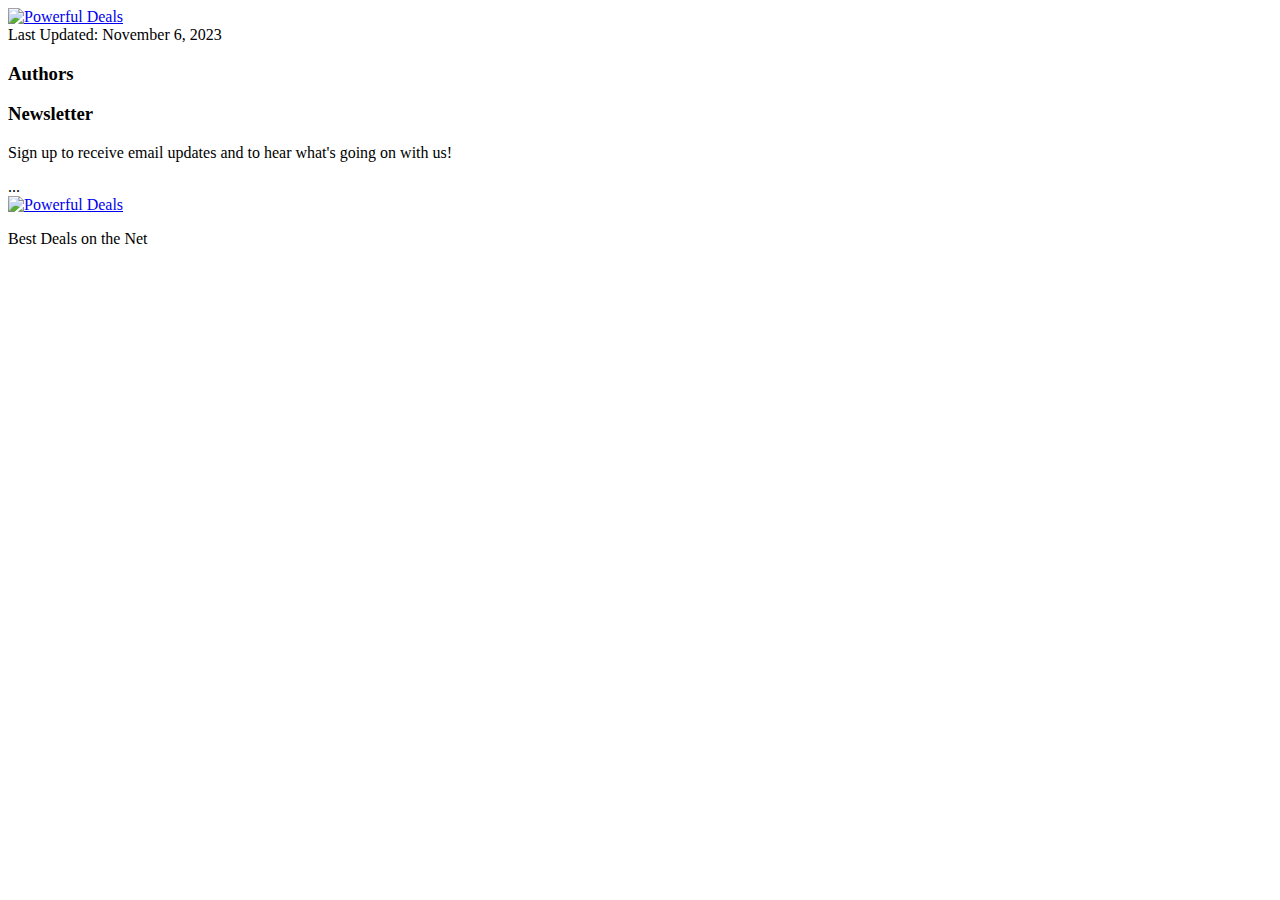
==== index.html @ dbf212c9 "Updated from Publii" ====
<!DOCTYPE html><html lang="en-gb"><head><meta charset="utf-8"><meta http-equiv="X-UA-Compatible" content="IE=edge"><meta name="viewport" content="width=device-width,initial-scale=1"><title>Powerful Deals</title><meta name="generator" content="Publii Open-Source CMS for Static Site"><link rel="canonical" href="https://powerfuldeals.com/"><link rel="alternate" type="application/atom+xml" href="https://powerfuldeals.com/feed.xml"><link rel="alternate" type="application/json" href="https://powerfuldeals.com/feed.json"><meta property="og:title" content="Powerful Deals"><meta property="og:image" content="https://powerfuldeals.com/media/website/GG-500-x-150-px-600-x-150-px.png"><meta property="og:image:width" content="800"><meta property="og:image:height" content="150"><meta property="og:site_name" content="Powerful Deals"><meta property="og:description" content=""><meta property="og:url" content="https://powerfuldeals.com/"><meta property="og:type" content="website"><link rel="stylesheet" href="https://powerfuldeals.com/assets/css/style.css?v=ab6e9ebd4e3c4a77d09f4ac4637e7041"><script type="application/ld+json">{"@context":"http://schema.org","@type":"Organization","name":"Powerful Deals","logo":"https://powerfuldeals.com/media/website/GG-500-x-150-px-600-x-150-px.png","url":"https://powerfuldeals.com/"}</script><noscript><style>img[loading] {
					opacity: 1;
				}</style></noscript></head><body><header class="topbar" id="js-header"><div class="topbar__inner"><a class="logo" href="https://powerfuldeals.com/"><img src="https://powerfuldeals.com/media/website/GG-500-x-150-px-600-x-150-px.png" alt="Powerful Deals" width="800" height="150"></a></div></header><div class="content"><div class="infobar"><div class="infobar__update">Last Updated: <time datetime="2023-11-06T12:05">November 6, 2023</time></div></div><main class="main l-grid l-grid--2col-1-4"></main><div class="sidebar"><section class="box authors"><h3 class="box__title">Authors</h3><ul class="authors__cotainer"></ul></section><section class="newsletter box box--gray"><h3 class="box__title">Newsletter</h3><p class="newsletter__description">Sign up to receive email updates and to hear what's going on with us!</p><form>...</form></section></div><footer class="footer"><a class="footer__logo" href="https://powerfuldeals.com/"><img src="https://powerfuldeals.com/media/website/GG-500-x-150-px-600-x-150-px.png" alt="Powerful Deals" width="800" height="150"></a><nav><ul class="footer__nav"></ul></nav><div class="footer__copyright"><p>Best Deals on the Net</p></div></footer></div><script>window.publiiThemeMenuConfig = {    
        mobileMenuMode: 'sidebar',
        animationSpeed: 300,
        submenuWidth: 'auto',
        doubleClickTime: 500,
        mobileMenuExpandableSubmenus: true, 
        relatedContainerForOverlayMenuSelector: '.navbar',
   };</script><script defer="defer" src="https://powerfuldeals.com/assets/js/scripts.min.js?v=ef33954c8f912e6c18ee116825aadc90"></script><script>var images = document.querySelectorAll('img[loading]');

      for (var i = 0; i < images.length; i++) {
         if (images[i].complete) {
               images[i].classList.add('is-loaded');
         } else {
               images[i].addEventListener('load', function () {
                  this.classList.add('is-loaded');
               }, false);
         }
      }</script></body></html>
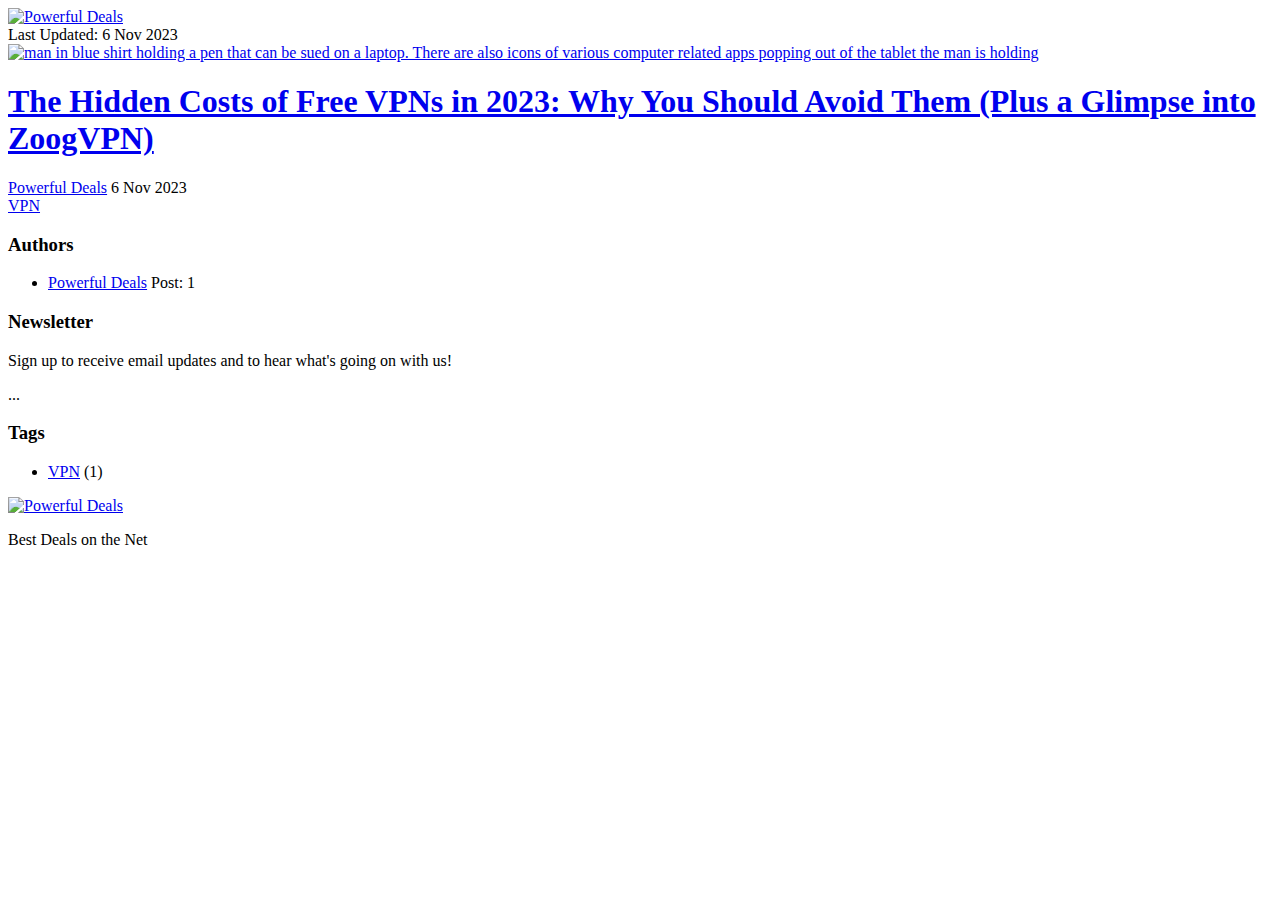
==== commit 7e49d2b5: "Updated from Publii" ====
--- a/index.html
+++ b/index.html
@@ -1,6 +1,6 @@
-<!DOCTYPE html><html lang="en-gb"><head><meta charset="utf-8"><meta http-equiv="X-UA-Compatible" content="IE=edge"><meta name="viewport" content="width=device-width,initial-scale=1"><title>Powerful Deals</title><meta name="generator" content="Publii Open-Source CMS for Static Site"><link rel="canonical" href="https://powerfuldeals.com/"><link rel="alternate" type="application/atom+xml" href="https://powerfuldeals.com/feed.xml"><link rel="alternate" type="application/json" href="https://powerfuldeals.com/feed.json"><meta property="og:title" content="Powerful Deals"><meta property="og:image" content="https://powerfuldeals.com/media/website/GG-500-x-150-px-600-x-150-px.png"><meta property="og:image:width" content="800"><meta property="og:image:height" content="150"><meta property="og:site_name" content="Powerful Deals"><meta property="og:description" content=""><meta property="og:url" content="https://powerfuldeals.com/"><meta property="og:type" content="website"><link rel="stylesheet" href="https://powerfuldeals.com/assets/css/style.css?v=ab6e9ebd4e3c4a77d09f4ac4637e7041"><script type="application/ld+json">{"@context":"http://schema.org","@type":"Organization","name":"Powerful Deals","logo":"https://powerfuldeals.com/media/website/GG-500-x-150-px-600-x-150-px.png","url":"https://powerfuldeals.com/"}</script><noscript><style>img[loading] {
+<!DOCTYPE html><html lang="en-gb"><head><meta charset="utf-8"><meta http-equiv="X-UA-Compatible" content="IE=edge"><meta name="viewport" content="width=device-width,initial-scale=1"><title>Powerful Deals</title><meta name="generator" content="Publii Open-Source CMS for Static Site"><link rel="canonical" href="https://powerfuldeals.com/"><link rel="alternate" type="application/atom+xml" href="https://powerfuldeals.com/feed.xml"><link rel="alternate" type="application/json" href="https://powerfuldeals.com/feed.json"><meta property="og:title" content="Powerful Deals"><meta property="og:image" content="https://powerfuldeals.com/media/website/GG-500-x-150-px-600-x-150-px.png"><meta property="og:image:width" content="800"><meta property="og:image:height" content="150"><meta property="og:site_name" content="Powerful Deals"><meta property="og:description" content=""><meta property="og:url" content="https://powerfuldeals.com/"><meta property="og:type" content="website"><link rel="shortcut icon" href="https://powerfuldeals.com/media/website/GG-500-x-150-px-600-x-150-px-2.png" type="image/x-icon"><link rel="stylesheet" href="https://powerfuldeals.com/assets/css/style.css?v=3ff7c01668cb02dc5402c0f953e01d5d"><script type="application/ld+json">{"@context":"http://schema.org","@type":"Organization","name":"Powerful Deals","logo":"https://powerfuldeals.com/media/website/GG-500-x-150-px-600-x-150-px.png","url":"https://powerfuldeals.com/"}</script><noscript><style>img[loading] {
 					opacity: 1;
-				}</style></noscript></head><body><header class="topbar" id="js-header"><div class="topbar__inner"><a class="logo" href="https://powerfuldeals.com/"><img src="https://powerfuldeals.com/media/website/GG-500-x-150-px-600-x-150-px.png" alt="Powerful Deals" width="800" height="150"></a></div></header><div class="content"><div class="infobar"><div class="infobar__update">Last Updated: <time datetime="2023-11-06T12:05">November 6, 2023</time></div></div><main class="main l-grid l-grid--2col-1-4"></main><div class="sidebar"><section class="box authors"><h3 class="box__title">Authors</h3><ul class="authors__cotainer"></ul></section><section class="newsletter box box--gray"><h3 class="box__title">Newsletter</h3><p class="newsletter__description">Sign up to receive email updates and to hear what's going on with us!</p><form>...</form></section></div><footer class="footer"><a class="footer__logo" href="https://powerfuldeals.com/"><img src="https://powerfuldeals.com/media/website/GG-500-x-150-px-600-x-150-px.png" alt="Powerful Deals" width="800" height="150"></a><nav><ul class="footer__nav"></ul></nav><div class="footer__copyright"><p>Best Deals on the Net</p></div></footer></div><script>window.publiiThemeMenuConfig = {    
+				}</style></noscript></head><body><header class="topbar" id="js-header"><div class="topbar__inner"><a class="logo" href="https://powerfuldeals.com/"><img src="https://powerfuldeals.com/media/website/GG-500-x-150-px-600-x-150-px.png" alt="Powerful Deals" width="800" height="150"></a></div></header><div class="content"><div class="infobar"><div class="infobar__update">Last Updated: <time datetime="2023-11-06T13:58">6 Nov 2023</time></div></div><main class="main l-grid l-grid--2col-1-4"><article class="c-card"><div class="c-card__wrapper"><a href="https://powerfuldeals.com/the-hidden-costs-of-free-vpns-in-2023-why-you-should-avoid-them-plus-a-glimpse-into-zoogvpn/" class="c-card__image"><img src="https://powerfuldeals.com/media/posts/1/Add-a-heading-1.png" srcset="https://powerfuldeals.com/media/posts/1/responsive/Add-a-heading-1-xs.webp 300w, https://powerfuldeals.com/media/posts/1/responsive/Add-a-heading-1-sm.webp 480w, https://powerfuldeals.com/media/posts/1/responsive/Add-a-heading-1-md.webp 768w, https://powerfuldeals.com/media/posts/1/responsive/Add-a-heading-1-lg.webp 1024w" sizes="(max-width: 1024px) 100vw, 1024px" loading="lazy" height="1056" width="1878" alt="man in blue shirt holding a pen that can be sued on a laptop. There are also icons of various computer related apps popping out of the tablet the man is holding"></a><header class="u-header"><h1 class="c-card__title"><a href="https://powerfuldeals.com/the-hidden-costs-of-free-vpns-in-2023-why-you-should-avoid-them-plus-a-glimpse-into-zoogvpn/">The Hidden Costs of Free VPNs in 2023: Why You Should Avoid Them (Plus a Glimpse into ZoogVPN)</a></h1><div class="u-header__meta u-small"><div><a href="https://powerfuldeals.com/authors/powerful-deals/" title="Powerful Deals">Powerful Deals</a> <time datetime="2023-11-06T13:58">6 Nov 2023</time></div><a href="https://powerfuldeals.com/tags/vpn/" class="c-card__tag u-tag u-tag--1">VPN</a></div></header></div></article></main><div class="sidebar"><section class="box authors"><h3 class="box__title">Authors</h3><ul class="authors__cotainer"><li class="authors__item"><div><a href="https://powerfuldeals.com/authors/powerful-deals/" class="authors__title">Powerful Deals</a> <span class="u-small">Post: 1</span></div></li></ul></section><section class="newsletter box box--gray"><h3 class="box__title">Newsletter</h3><p class="newsletter__description">Sign up to receive email updates and to hear what's going on with us!</p><form>...</form></section><section class="box"><h3 class="box__title">Tags</h3><ul class="tags"><li><a href="https://powerfuldeals.com/tags/vpn/">VPN</a> <span class="u-small">(1)</span></li></ul></section></div><footer class="footer"><a class="footer__logo" href="https://powerfuldeals.com/"><img src="https://powerfuldeals.com/media/website/GG-500-x-150-px-600-x-150-px.png" alt="Powerful Deals" width="800" height="150"></a><nav><ul class="footer__nav"></ul></nav><div class="footer__copyright"><p>Best Deals on the Net</p></div></footer></div><script>window.publiiThemeMenuConfig = {    
         mobileMenuMode: 'sidebar',
         animationSpeed: 300,
         submenuWidth: 'auto',
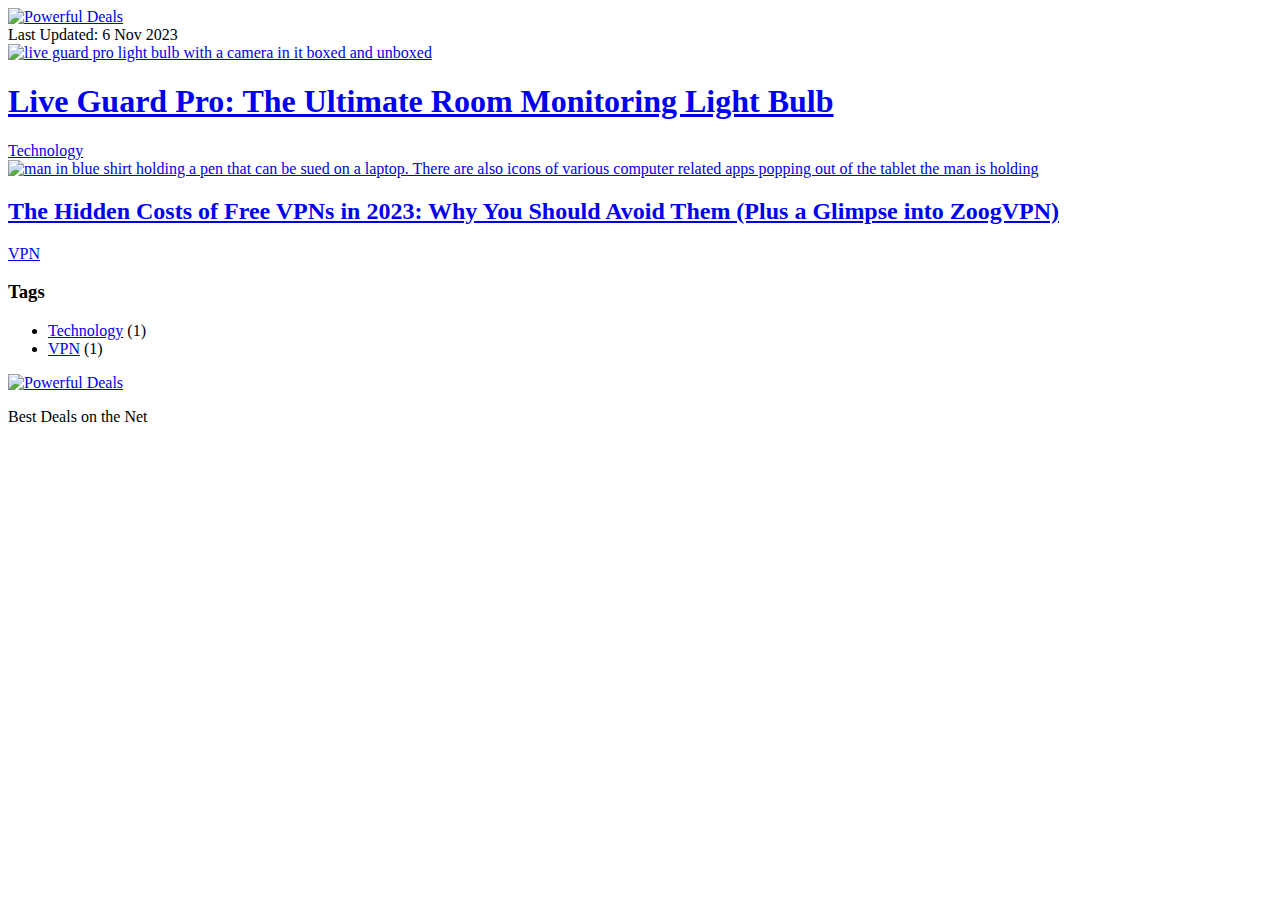
==== commit 766fe259: "Updated from Publii" ====
--- a/index.html
+++ b/index.html
@@ -1,6 +1,6 @@
-<!DOCTYPE html><html lang="en-gb"><head><meta charset="utf-8"><meta http-equiv="X-UA-Compatible" content="IE=edge"><meta name="viewport" content="width=device-width,initial-scale=1"><title>Powerful Deals</title><meta name="generator" content="Publii Open-Source CMS for Static Site"><link rel="canonical" href="https://powerfuldeals.com/"><link rel="alternate" type="application/atom+xml" href="https://powerfuldeals.com/feed.xml"><link rel="alternate" type="application/json" href="https://powerfuldeals.com/feed.json"><meta property="og:title" content="Powerful Deals"><meta property="og:image" content="https://powerfuldeals.com/media/website/GG-500-x-150-px-600-x-150-px.png"><meta property="og:image:width" content="800"><meta property="og:image:height" content="150"><meta property="og:site_name" content="Powerful Deals"><meta property="og:description" content=""><meta property="og:url" content="https://powerfuldeals.com/"><meta property="og:type" content="website"><link rel="shortcut icon" href="https://powerfuldeals.com/media/website/GG-500-x-150-px-600-x-150-px-2.png" type="image/x-icon"><link rel="stylesheet" href="https://powerfuldeals.com/assets/css/style.css?v=3ff7c01668cb02dc5402c0f953e01d5d"><script type="application/ld+json">{"@context":"http://schema.org","@type":"Organization","name":"Powerful Deals","logo":"https://powerfuldeals.com/media/website/GG-500-x-150-px-600-x-150-px.png","url":"https://powerfuldeals.com/"}</script><noscript><style>img[loading] {
+<!DOCTYPE html><html lang="en-gb"><head><meta charset="utf-8"><meta http-equiv="X-UA-Compatible" content="IE=edge"><meta name="viewport" content="width=device-width,initial-scale=1"><title>Powerful Deals</title><meta name="generator" content="Publii Open-Source CMS for Static Site"><link rel="canonical" href="https://powerfuldeals.com/"><link rel="alternate" type="application/atom+xml" href="https://powerfuldeals.com/feed.xml"><link rel="alternate" type="application/json" href="https://powerfuldeals.com/feed.json"><meta property="og:title" content="Powerful Deals"><meta property="og:image" content="https://powerfuldeals.com/media/website/3.png"><meta property="og:image:width" content="800"><meta property="og:image:height" content="150"><meta property="og:site_name" content="Powerful Deals"><meta property="og:description" content=""><meta property="og:url" content="https://powerfuldeals.com/"><meta property="og:type" content="website"><link rel="shortcut icon" href="https://powerfuldeals.com/media/website/GG-500-x-150-px-600-x-150-px-2.png" type="image/x-icon"><link rel="stylesheet" href="https://powerfuldeals.com/assets/css/style.css?v=7ed3b1f1bdc17e6dc3281561c04d0fce"><script type="application/ld+json">{"@context":"http://schema.org","@type":"Organization","name":"Powerful Deals","logo":"https://powerfuldeals.com/media/website/3.png","url":"https://powerfuldeals.com/"}</script><noscript><style>img[loading] {
 					opacity: 1;
-				}</style></noscript></head><body><header class="topbar" id="js-header"><div class="topbar__inner"><a class="logo" href="https://powerfuldeals.com/"><img src="https://powerfuldeals.com/media/website/GG-500-x-150-px-600-x-150-px.png" alt="Powerful Deals" width="800" height="150"></a></div></header><div class="content"><div class="infobar"><div class="infobar__update">Last Updated: <time datetime="2023-11-06T13:58">6 Nov 2023</time></div></div><main class="main l-grid l-grid--2col-1-4"><article class="c-card"><div class="c-card__wrapper"><a href="https://powerfuldeals.com/the-hidden-costs-of-free-vpns-in-2023-why-you-should-avoid-them-plus-a-glimpse-into-zoogvpn/" class="c-card__image"><img src="https://powerfuldeals.com/media/posts/1/Add-a-heading-1.png" srcset="https://powerfuldeals.com/media/posts/1/responsive/Add-a-heading-1-xs.webp 300w, https://powerfuldeals.com/media/posts/1/responsive/Add-a-heading-1-sm.webp 480w, https://powerfuldeals.com/media/posts/1/responsive/Add-a-heading-1-md.webp 768w, https://powerfuldeals.com/media/posts/1/responsive/Add-a-heading-1-lg.webp 1024w" sizes="(max-width: 1024px) 100vw, 1024px" loading="lazy" height="1056" width="1878" alt="man in blue shirt holding a pen that can be sued on a laptop. There are also icons of various computer related apps popping out of the tablet the man is holding"></a><header class="u-header"><h1 class="c-card__title"><a href="https://powerfuldeals.com/the-hidden-costs-of-free-vpns-in-2023-why-you-should-avoid-them-plus-a-glimpse-into-zoogvpn/">The Hidden Costs of Free VPNs in 2023: Why You Should Avoid Them (Plus a Glimpse into ZoogVPN)</a></h1><div class="u-header__meta u-small"><div><a href="https://powerfuldeals.com/authors/powerful-deals/" title="Powerful Deals">Powerful Deals</a> <time datetime="2023-11-06T13:58">6 Nov 2023</time></div><a href="https://powerfuldeals.com/tags/vpn/" class="c-card__tag u-tag u-tag--1">VPN</a></div></header></div></article></main><div class="sidebar"><section class="box authors"><h3 class="box__title">Authors</h3><ul class="authors__cotainer"><li class="authors__item"><div><a href="https://powerfuldeals.com/authors/powerful-deals/" class="authors__title">Powerful Deals</a> <span class="u-small">Post: 1</span></div></li></ul></section><section class="newsletter box box--gray"><h3 class="box__title">Newsletter</h3><p class="newsletter__description">Sign up to receive email updates and to hear what's going on with us!</p><form>...</form></section><section class="box"><h3 class="box__title">Tags</h3><ul class="tags"><li><a href="https://powerfuldeals.com/tags/vpn/">VPN</a> <span class="u-small">(1)</span></li></ul></section></div><footer class="footer"><a class="footer__logo" href="https://powerfuldeals.com/"><img src="https://powerfuldeals.com/media/website/GG-500-x-150-px-600-x-150-px.png" alt="Powerful Deals" width="800" height="150"></a><nav><ul class="footer__nav"></ul></nav><div class="footer__copyright"><p>Best Deals on the Net</p></div></footer></div><script>window.publiiThemeMenuConfig = {    
+				}</style></noscript></head><body><header class="topbar" id="js-header"><div class="topbar__inner"><a class="logo" href="https://powerfuldeals.com/"><img src="https://powerfuldeals.com/media/website/3.png" alt="Powerful Deals" width="800" height="150"></a></div></header><div class="content"><div class="infobar"><div class="infobar__update">Last Updated: <time datetime="2023-11-06T14:30">6 Nov 2023</time></div></div><main class="main l-grid l-grid--2col-1-4"><article class="c-card"><div class="c-card__wrapper"><a href="https://powerfuldeals.com/live-guard-pro-the-ultimate-room-monitoring-light-bulb/" class="c-card__image"><img src="https://powerfuldeals.com/media/posts/2/getimage-6-2.gif" loading="lazy" height="360" width="752" alt="live guard pro light bulb with a camera in it boxed and unboxed"></a><header class="u-header"><h1 class="c-card__title"><a href="https://powerfuldeals.com/live-guard-pro-the-ultimate-room-monitoring-light-bulb/">Live Guard Pro: The Ultimate Room Monitoring Light Bulb</a></h1><div class="u-header__meta u-small"><div></div><a href="https://powerfuldeals.com/tags/technology/" class="c-card__tag u-tag u-tag--1">Technology</a></div></header></div></article><article class="c-card"><div class="c-card__wrapper"><a href="https://powerfuldeals.com/the-hidden-costs-of-free-vpns-in-2023-why-you-should-avoid-them-plus-a-glimpse-into-zoogvpn/" class="c-card__image"><img src="https://powerfuldeals.com/media/posts/1/Add-a-heading-1.png" srcset="https://powerfuldeals.com/media/posts/1/responsive/Add-a-heading-1-xs.webp 300w, https://powerfuldeals.com/media/posts/1/responsive/Add-a-heading-1-sm.webp 480w, https://powerfuldeals.com/media/posts/1/responsive/Add-a-heading-1-md.webp 768w, https://powerfuldeals.com/media/posts/1/responsive/Add-a-heading-1-lg.webp 1024w" sizes="(max-width: 1024px) 100vw, 1024px" loading="lazy" height="1056" width="1878" alt="man in blue shirt holding a pen that can be sued on a laptop. There are also icons of various computer related apps popping out of the tablet the man is holding"></a><header class="u-header"><h2 class="h5 c-card__title"><a href="https://powerfuldeals.com/the-hidden-costs-of-free-vpns-in-2023-why-you-should-avoid-them-plus-a-glimpse-into-zoogvpn/">The Hidden Costs of Free VPNs in 2023: Why You Should Avoid Them (Plus a Glimpse into ZoogVPN)</a></h2><div class="u-header__meta u-small"><div></div><a href="https://powerfuldeals.com/tags/vpn/" class="c-card__tag u-tag u-tag--1">VPN</a></div></header></div></article></main><div class="sidebar"><section class="box"><h3 class="box__title">Tags</h3><ul class="tags"><li><a href="https://powerfuldeals.com/tags/technology/">Technology</a> <span class="u-small">(1)</span></li><li><a href="https://powerfuldeals.com/tags/vpn/">VPN</a> <span class="u-small">(1)</span></li></ul></section></div><footer class="footer"><a class="footer__logo" href="https://powerfuldeals.com/"><img src="https://powerfuldeals.com/media/website/3.png" alt="Powerful Deals" width="800" height="150"></a><nav><ul class="footer__nav"></ul></nav><div class="footer__copyright"><p>Best Deals on the Net</p></div></footer></div><script>window.publiiThemeMenuConfig = {    
         mobileMenuMode: 'sidebar',
         animationSpeed: 300,
         submenuWidth: 'auto',
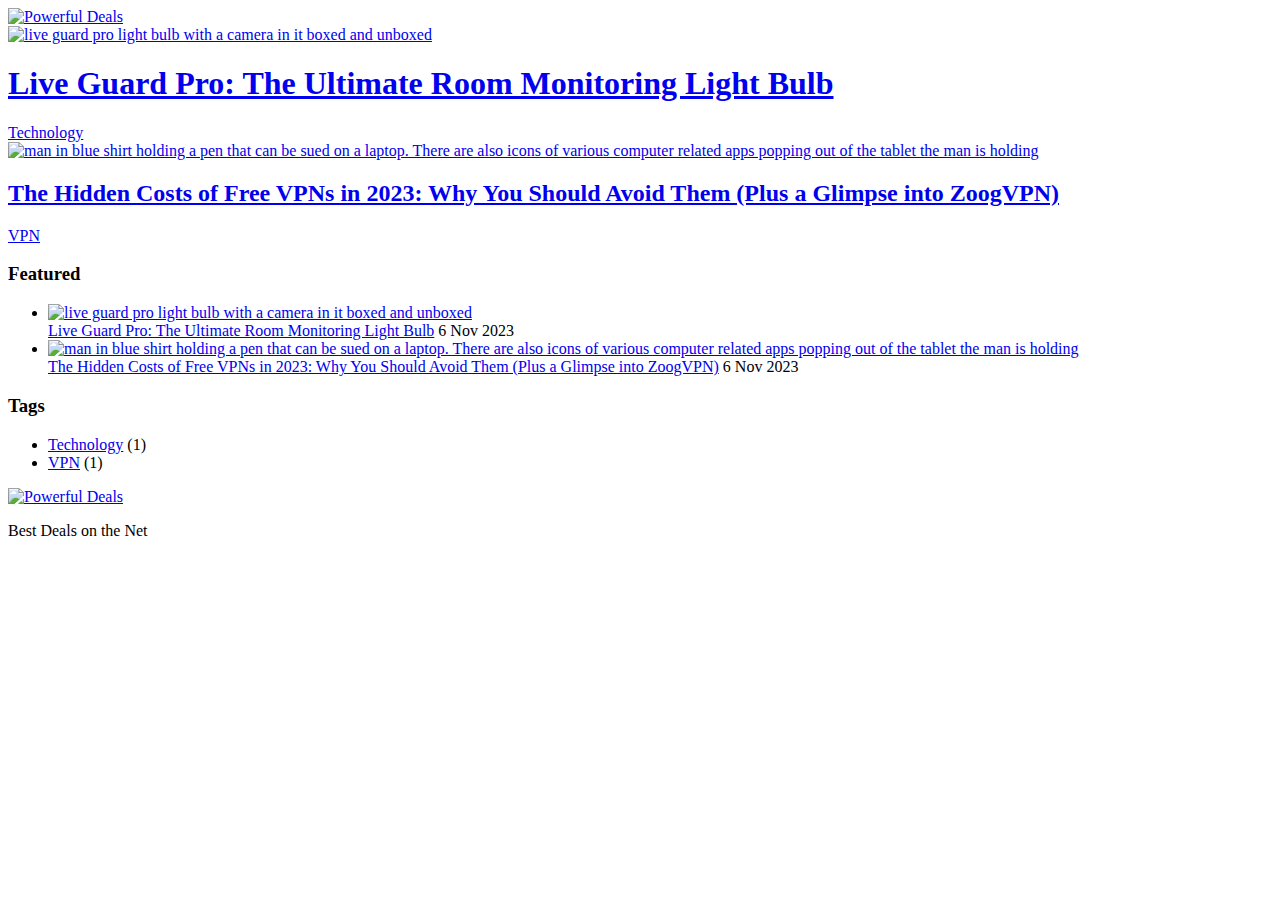
==== commit c3f5a5e8: "Updated from Publii" ====
--- a/index.html
+++ b/index.html
@@ -1,6 +1,6 @@
-<!DOCTYPE html><html lang="en-gb"><head><meta charset="utf-8"><meta http-equiv="X-UA-Compatible" content="IE=edge"><meta name="viewport" content="width=device-width,initial-scale=1"><title>Powerful Deals</title><meta name="generator" content="Publii Open-Source CMS for Static Site"><link rel="canonical" href="https://powerfuldeals.com/"><link rel="alternate" type="application/atom+xml" href="https://powerfuldeals.com/feed.xml"><link rel="alternate" type="application/json" href="https://powerfuldeals.com/feed.json"><meta property="og:title" content="Powerful Deals"><meta property="og:image" content="https://powerfuldeals.com/media/website/3.png"><meta property="og:image:width" content="800"><meta property="og:image:height" content="150"><meta property="og:site_name" content="Powerful Deals"><meta property="og:description" content=""><meta property="og:url" content="https://powerfuldeals.com/"><meta property="og:type" content="website"><link rel="shortcut icon" href="https://powerfuldeals.com/media/website/GG-500-x-150-px-600-x-150-px-2.png" type="image/x-icon"><link rel="stylesheet" href="https://powerfuldeals.com/assets/css/style.css?v=7ed3b1f1bdc17e6dc3281561c04d0fce"><script type="application/ld+json">{"@context":"http://schema.org","@type":"Organization","name":"Powerful Deals","logo":"https://powerfuldeals.com/media/website/3.png","url":"https://powerfuldeals.com/"}</script><noscript><style>img[loading] {
+<!DOCTYPE html><html lang="en-gb"><head><meta charset="utf-8"><meta http-equiv="X-UA-Compatible" content="IE=edge"><meta name="viewport" content="width=device-width,initial-scale=1"><title>Powerful Deals</title><meta name="description" content="Discover the top deals with our expert reviews. Get the best discounts and savings on products you love. Your one-stop source for great bargains!"><meta name="generator" content="Publii Open-Source CMS for Static Site"><link rel="canonical" href="https://powerfuldeals.com/"><link rel="alternate" type="application/atom+xml" href="https://powerfuldeals.com/feed.xml"><link rel="alternate" type="application/json" href="https://powerfuldeals.com/feed.json"><meta property="og:title" content="Powerful Deals"><meta property="og:image" content="https://powerfuldeals.com/media/website/3.png"><meta property="og:image:width" content="800"><meta property="og:image:height" content="150"><meta property="og:site_name" content="Powerful Deals"><meta property="og:description" content="Discover the top deals with our expert reviews. Get the best discounts and savings on products you love. Your one-stop source for great bargains!"><meta property="og:url" content="https://powerfuldeals.com/"><meta property="og:type" content="website"><link rel="shortcut icon" href="https://powerfuldeals.com/media/website/GG-500-x-150-px-600-x-150-px-2.png" type="image/x-icon"><link rel="stylesheet" href="https://powerfuldeals.com/assets/css/style.css?v=7ed3b1f1bdc17e6dc3281561c04d0fce"><script type="application/ld+json">{"@context":"http://schema.org","@type":"Organization","name":"Powerful Deals","logo":"https://powerfuldeals.com/media/website/3.png","url":"https://powerfuldeals.com/"}</script><noscript><style>img[loading] {
 					opacity: 1;
-				}</style></noscript></head><body><header class="topbar" id="js-header"><div class="topbar__inner"><a class="logo" href="https://powerfuldeals.com/"><img src="https://powerfuldeals.com/media/website/3.png" alt="Powerful Deals" width="800" height="150"></a></div></header><div class="content"><div class="infobar"><div class="infobar__update">Last Updated: <time datetime="2023-11-06T14:30">6 Nov 2023</time></div></div><main class="main l-grid l-grid--2col-1-4"><article class="c-card"><div class="c-card__wrapper"><a href="https://powerfuldeals.com/live-guard-pro-the-ultimate-room-monitoring-light-bulb/" class="c-card__image"><img src="https://powerfuldeals.com/media/posts/2/getimage-6-2.gif" loading="lazy" height="360" width="752" alt="live guard pro light bulb with a camera in it boxed and unboxed"></a><header class="u-header"><h1 class="c-card__title"><a href="https://powerfuldeals.com/live-guard-pro-the-ultimate-room-monitoring-light-bulb/">Live Guard Pro: The Ultimate Room Monitoring Light Bulb</a></h1><div class="u-header__meta u-small"><div></div><a href="https://powerfuldeals.com/tags/technology/" class="c-card__tag u-tag u-tag--1">Technology</a></div></header></div></article><article class="c-card"><div class="c-card__wrapper"><a href="https://powerfuldeals.com/the-hidden-costs-of-free-vpns-in-2023-why-you-should-avoid-them-plus-a-glimpse-into-zoogvpn/" class="c-card__image"><img src="https://powerfuldeals.com/media/posts/1/Add-a-heading-1.png" srcset="https://powerfuldeals.com/media/posts/1/responsive/Add-a-heading-1-xs.webp 300w, https://powerfuldeals.com/media/posts/1/responsive/Add-a-heading-1-sm.webp 480w, https://powerfuldeals.com/media/posts/1/responsive/Add-a-heading-1-md.webp 768w, https://powerfuldeals.com/media/posts/1/responsive/Add-a-heading-1-lg.webp 1024w" sizes="(max-width: 1024px) 100vw, 1024px" loading="lazy" height="1056" width="1878" alt="man in blue shirt holding a pen that can be sued on a laptop. There are also icons of various computer related apps popping out of the tablet the man is holding"></a><header class="u-header"><h2 class="h5 c-card__title"><a href="https://powerfuldeals.com/the-hidden-costs-of-free-vpns-in-2023-why-you-should-avoid-them-plus-a-glimpse-into-zoogvpn/">The Hidden Costs of Free VPNs in 2023: Why You Should Avoid Them (Plus a Glimpse into ZoogVPN)</a></h2><div class="u-header__meta u-small"><div></div><a href="https://powerfuldeals.com/tags/vpn/" class="c-card__tag u-tag u-tag--1">VPN</a></div></header></div></article></main><div class="sidebar"><section class="box"><h3 class="box__title">Tags</h3><ul class="tags"><li><a href="https://powerfuldeals.com/tags/technology/">Technology</a> <span class="u-small">(1)</span></li><li><a href="https://powerfuldeals.com/tags/vpn/">VPN</a> <span class="u-small">(1)</span></li></ul></section></div><footer class="footer"><a class="footer__logo" href="https://powerfuldeals.com/"><img src="https://powerfuldeals.com/media/website/3.png" alt="Powerful Deals" width="800" height="150"></a><nav><ul class="footer__nav"></ul></nav><div class="footer__copyright"><p>Best Deals on the Net</p></div></footer></div><script>window.publiiThemeMenuConfig = {    
+				}</style></noscript></head><body><header class="topbar" id="js-header"><div class="topbar__inner"><a class="logo" href="https://powerfuldeals.com/"><img src="https://powerfuldeals.com/media/website/3.png" alt="Powerful Deals" width="800" height="150"></a></div></header><div class="content"><main class="main l-grid l-grid--2col-1-4"><article class="c-card"><div class="c-card__wrapper"><a href="https://powerfuldeals.com/live-guard-pro-the-ultimate-room-monitoring-light-bulb/" class="c-card__image"><img src="https://powerfuldeals.com/media/posts/2/getimage-6-2.gif" loading="lazy" height="360" width="752" alt="live guard pro light bulb with a camera in it boxed and unboxed"></a><header class="u-header"><h1 class="c-card__title"><a href="https://powerfuldeals.com/live-guard-pro-the-ultimate-room-monitoring-light-bulb/">Live Guard Pro: The Ultimate Room Monitoring Light Bulb</a></h1><div class="u-header__meta u-small"><div></div><a href="https://powerfuldeals.com/tags/technology/" class="c-card__tag u-tag u-tag--1">Technology</a></div></header></div></article><article class="c-card"><div class="c-card__wrapper"><a href="https://powerfuldeals.com/the-hidden-costs-of-free-vpns-in-2023-why-you-should-avoid-them-plus-a-glimpse-into-zoogvpn/" class="c-card__image"><img src="https://powerfuldeals.com/media/posts/1/Add-a-heading-1.png" srcset="https://powerfuldeals.com/media/posts/1/responsive/Add-a-heading-1-xs.webp 300w, https://powerfuldeals.com/media/posts/1/responsive/Add-a-heading-1-sm.webp 480w, https://powerfuldeals.com/media/posts/1/responsive/Add-a-heading-1-md.webp 768w, https://powerfuldeals.com/media/posts/1/responsive/Add-a-heading-1-lg.webp 1024w" sizes="(max-width: 1024px) 100vw, 1024px" loading="lazy" height="1056" width="1878" alt="man in blue shirt holding a pen that can be sued on a laptop. There are also icons of various computer related apps popping out of the tablet the man is holding"></a><header class="u-header"><h2 class="h5 c-card__title"><a href="https://powerfuldeals.com/the-hidden-costs-of-free-vpns-in-2023-why-you-should-avoid-them-plus-a-glimpse-into-zoogvpn/">The Hidden Costs of Free VPNs in 2023: Why You Should Avoid Them (Plus a Glimpse into ZoogVPN)</a></h2><div class="u-header__meta u-small"><div></div><a href="https://powerfuldeals.com/tags/vpn/" class="c-card__tag u-tag u-tag--1">VPN</a></div></header></div></article></main><div class="sidebar"><section class="box featured"><h3 class="box__title">Featured</h3><ul class="featured__container"><li class="featured__item"><a href="https://powerfuldeals.com/live-guard-pro-the-ultimate-room-monitoring-light-bulb/" class="featured__image-link"><img src="https://powerfuldeals.com/media/posts/2/getimage-6-2.gif" class="lazyload" loading="lazy" alt="live guard pro light bulb with a camera in it boxed and unboxed" height="360" width="360"></a><div><a href="https://powerfuldeals.com/live-guard-pro-the-ultimate-room-monitoring-light-bulb/" class="featured__title">Live Guard Pro: The Ultimate Room Monitoring Light Bulb</a> <time class="u-small" datetime="2023-11-06T14:30">6 Nov 2023</time></div></li><li class="featured__item"><a href="https://powerfuldeals.com/the-hidden-costs-of-free-vpns-in-2023-why-you-should-avoid-them-plus-a-glimpse-into-zoogvpn/" class="featured__image-link"><img src="https://powerfuldeals.com/media/posts/1/responsive/Add-a-heading-1-xs.webp" class="lazyload" loading="lazy" alt="man in blue shirt holding a pen that can be sued on a laptop. There are also icons of various computer related apps popping out of the tablet the man is holding" height="1056" width="1056"></a><div><a href="https://powerfuldeals.com/the-hidden-costs-of-free-vpns-in-2023-why-you-should-avoid-them-plus-a-glimpse-into-zoogvpn/" class="featured__title">The Hidden Costs of Free VPNs in 2023: Why You Should Avoid Them (Plus a Glimpse into ZoogVPN)</a> <time class="u-small" datetime="2023-11-06T13:58">6 Nov 2023</time></div></li></ul></section><section class="box"><h3 class="box__title">Tags</h3><ul class="tags"><li><a href="https://powerfuldeals.com/tags/technology/">Technology</a> <span class="u-small">(1)</span></li><li><a href="https://powerfuldeals.com/tags/vpn/">VPN</a> <span class="u-small">(1)</span></li></ul></section></div><footer class="footer"><a class="footer__logo" href="https://powerfuldeals.com/"><img src="https://powerfuldeals.com/media/website/3.png" alt="Powerful Deals" width="800" height="150"></a><nav><ul class="footer__nav"></ul></nav><div class="footer__copyright"><p>Best Deals on the Net</p></div></footer></div><script>window.publiiThemeMenuConfig = {    
         mobileMenuMode: 'sidebar',
         animationSpeed: 300,
         submenuWidth: 'auto',
